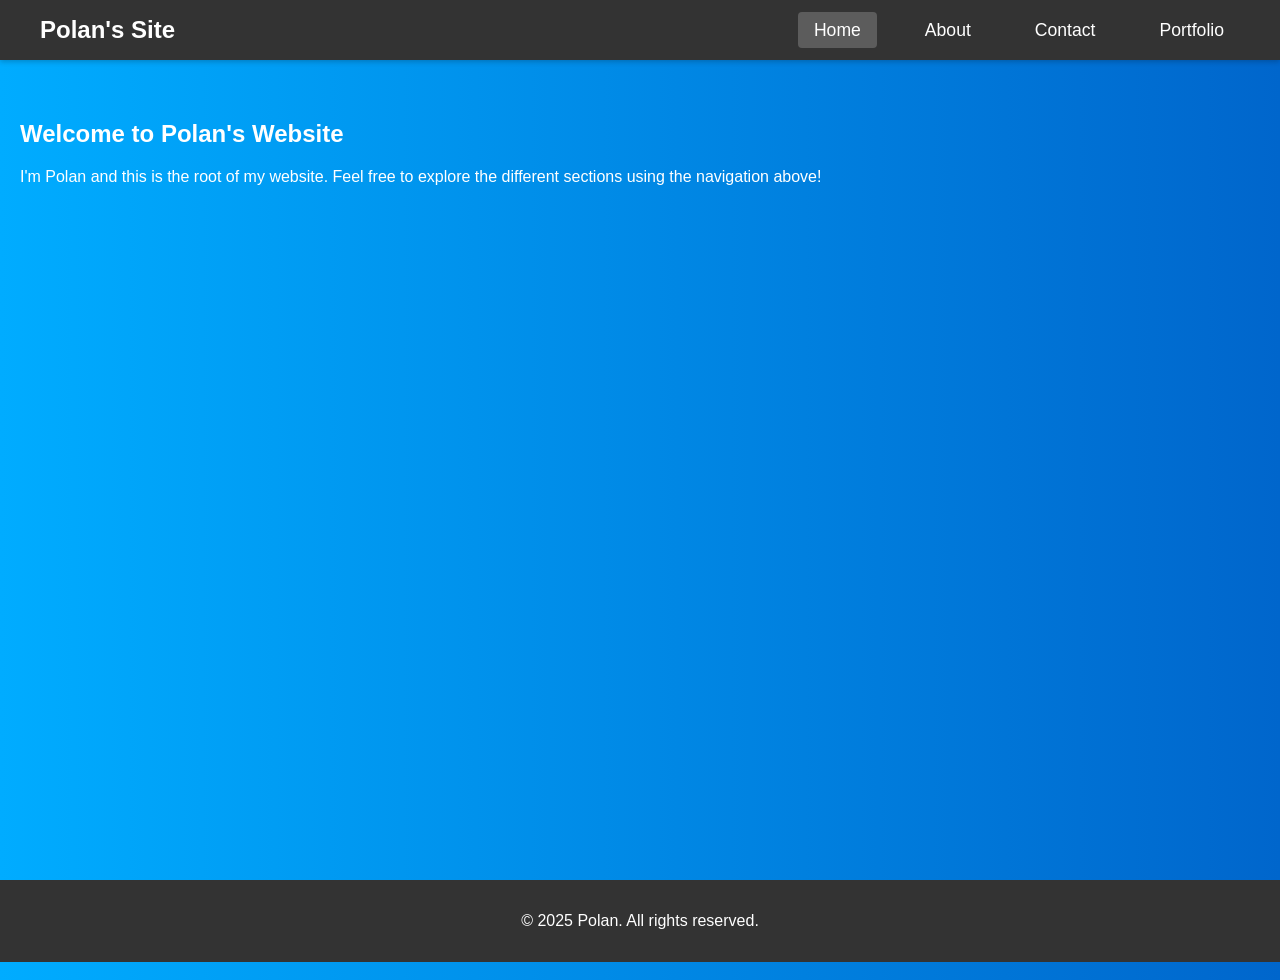
==== index.html @ 6e903cd0 "Better Nav Bar Added more styling to the nav bar to implement a better structure of the page." ====
<!DOCTYPE html>
<html lang="en">
<head>
    <link rel="stylesheet" href="itis3135/styles/default.css">
    <meta charset="UTF-8">
    <meta name="viewport" content="width=device-width, initial-scale=1.0">
    <title>Home Page</title>
    <script src="https://lint.page/kit/4d0fe3.js" crossorigin="anonymous"></script>
</head>
<body>
    <header>
        <div class="navbar">
            <div class="logo">
                <a href="index.html">Polan's Site</a>
            </div>
            <nav>
                <ul class="nav-links">
                    <li><a href="index.html" class="active">Home</a></li>
                    <li><a href="about.html">About</a></li>
                    <li><a href="contact.html">Contact</a></li>
                    <li><a href="portfolio.html">Portfolio</a></li>
                </ul>
            </nav>
        </div>
    </header>

    <main>
        <section>
            <h1>Welcome to Polan's Website</h1>
            <p>
                I'm Polan and this is the root of my website. 
                Feel free to explore the different sections using the navigation above!
            </p>
        </section>
    </main>

    <footer>
        <p>© 2025 Polan. All rights reserved.</p>
    </footer>

    <script src="scripts/script.js"></script>
</body>
</html>
---- itis3135/styles/default.css ----
body {
    background: linear-gradient(to right, rgb(0, 172, 255), rgb(0, 102, 204));
    background-color: #07ace9; /* Fallback color in case the gradient isn't supported */
    min-height: 100vh;
    margin: 0;
    font-family: Arial, sans-serif;
    color: #FFFFFF; 
}

header {
    background-color: #333;
    position: fixed;
    top: 0;
    width: 100%;
    z-index: 1000;
    box-shadow: 0 2px 5px rgba(0,0,0,0.2);
}

.navbar {
    max-width: 1200px;
    margin: 0 auto;
    display: flex;
    justify-content: space-between;
    align-items: center;
    padding: 1rem 2rem;
}

.logo a {
    color: white;
    text-decoration: none;
    font-size: 1.5rem;
    font-weight: bold;
}

.nav-links {
    list-style: none;
    margin: 0;
    padding: 0;
    display: flex;
    align-items: center;
}

.nav-links li {
    margin-left: 2rem;
}

.nav-links a {
    color: white;
    text-decoration: none;
    font-size: 1.1rem;
    padding: 0.5rem 1rem;
    transition: all 0.3s ease;
}

.nav-links a:hover {
    color: #ddd;
    background-color: rgba(255, 255, 255, 0.1);
    border-radius: 4px;
}

a.active {
    color: #fff;
    background-color: rgba(255, 255, 255, 0.2);
    border-radius: 4px;
}

main {
    padding: 20px;
    margin-top: 80px; /* To prevent content from hiding under fixed header */
    min-height: calc(100vh - 140px); /* Adjust based on header/footer height */
}

footer {
    background-color: #333;
    color: white;
    text-align: center;
    padding: 1rem;
}
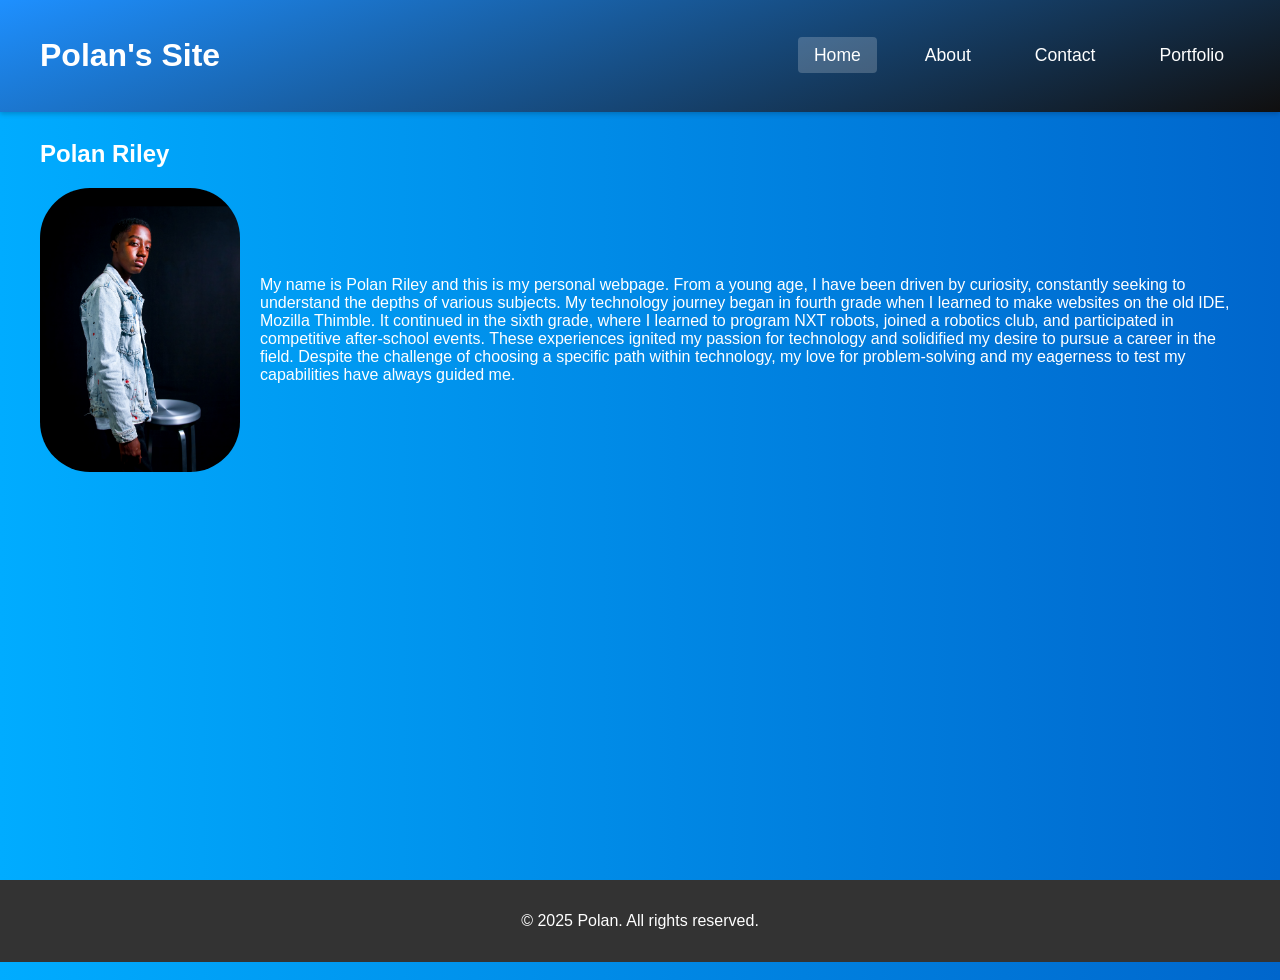
==== commit 8c6e5cd2: "Bio photo and text Added a bio photo with some context that introduces myself." ====
--- a/index.html
+++ b/index.html
@@ -11,33 +11,36 @@
     <header>
         <div class="navbar">
             <div class="logo">
-                <a href="index.html">Polan's Site</a>
+                <h1 class="logo-text">Polan's Site</h1>
             </div>
             <nav>
                 <ul class="nav-links">
-                    <li><a href="index.html" class="active">Home</a></li>
-                    <li><a href="about.html">About</a></li>
-                    <li><a href="contact.html">Contact</a></li>
-                    <li><a href="portfolio.html">Portfolio</a></li>
+                    <li><a href="itis3135/components/" class="active">Home</a></li>
+                    <li><a href="itis3135/components/about.html">About</a></li>
+                    <li><a href="itis3135/components/contact.html">Contact</a></li>
+                    <li><a href="itis3135/components/">Portfolio</a></li>
                 </ul>
             </nav>
         </div>
     </header>
-
     <main>
-        <section>
-            <h1>Welcome to Polan's Website</h1>
-            <p>
-                I'm Polan and this is the root of my website. 
-                Feel free to explore the different sections using the navigation above!
-            </p>
+        <section id="section">
+            <div class="container">
+                <h2>Polan Riley</h2>
+                <div class="content-wrapper">
+                    <img id="photo" src="itis3135/images/photo.jpg" alt="A picture of Polan Riley">
+                    <div class="bio-info">
+                        <p class="bio-text">
+                            My name is Polan Riley and this is my personal webpage. From a young age, I have been driven by curiosity, constantly seeking to understand the depths of various subjects. My technology journey began in fourth grade when I learned to make websites on the old IDE, Mozilla Thimble. It continued in the sixth grade, where I learned to program NXT robots, joined a robotics club, and participated in competitive after-school events. These experiences ignited my passion for technology and solidified my desire to pursue a career in the field. Despite the challenge of choosing a specific path within technology, my love for problem-solving and my eagerness to test my capabilities have always guided me.
+                        </p>
+                    </div>
+                </div>
+            </div>
         </section>
     </main>
-
     <footer>
         <p>© 2025 Polan. All rights reserved.</p>
     </footer>
-
     <script src="scripts/script.js"></script>
 </body>
 </html>
--- a/itis3135/styles/default.css
+++ b/itis3135/styles/default.css
@@ -1,21 +1,22 @@
 body {
     background: linear-gradient(to right, rgb(0, 172, 255), rgb(0, 102, 204));
-    background-color: #07ace9; /* Fallback color in case the gradient isn't supported */
+    background-color: #07ace9;
     min-height: 100vh;
     margin: 0;
     font-family: Arial, sans-serif;
-    color: #FFFFFF; 
+    color: #FFFFFF;
 }
-
+    
 header {
-    background-color: #333;
+    background: linear-gradient(160deg, #1e90ff, #100f0f);
     position: fixed;
     top: 0;
     width: 100%;
     z-index: 1000;
-    box-shadow: 0 2px 5px rgba(0,0,0,0.2);
+    box-shadow: 0 2px 5px rgba(0, 0, 0, 0.2);
+    transition: background-color 0.3s ease;
 }
-
+    
 .navbar {
     max-width: 1200px;
     margin: 0 auto;
@@ -24,14 +25,20 @@
     align-items: center;
     padding: 1rem 2rem;
 }
-
+    
 .logo a {
     color: white;
     text-decoration: none;
     font-size: 1.5rem;
     font-weight: bold;
+    margin-left: 2rem;
+    transition: color 0.3s ease;
 }
-
+    
+.logo a:hover {
+    color: #f0f0f0;
+}
+    
 .nav-links {
     list-style: none;
     margin: 0;
@@ -39,11 +46,11 @@
     display: flex;
     align-items: center;
 }
-
+    
 .nav-links li {
     margin-left: 2rem;
 }
-
+    
 .nav-links a {
     color: white;
     text-decoration: none;
@@ -51,28 +58,66 @@
     padding: 0.5rem 1rem;
     transition: all 0.3s ease;
 }
-
+    
 .nav-links a:hover {
-    color: #ddd;
+    color: #ffd700;
     background-color: rgba(255, 255, 255, 0.1);
     border-radius: 4px;
 }
-
+    
 a.active {
     color: #fff;
     background-color: rgba(255, 255, 255, 0.2);
     border-radius: 4px;
 }
-
+    
 main {
     padding: 20px;
-    margin-top: 80px; /* To prevent content from hiding under fixed header */
-    min-height: calc(100vh - 140px); /* Adjust based on header/footer height */
+    margin-top: 80px;
+    min-height: calc(100vh - 140px);
+    }
+    
+#photo {
+    height: auto;
+    width: 200px;
+    border-radius: 50px;
 }
-
+    
 footer {
     background-color: #333;
     color: white;
     text-align: center;
     padding: 1rem;
+}
+    
+.container {
+    padding: 20px;
+}
+    
+.content-wrapper {
+    display: flex;
+    align-items: center;
+    gap: 20px;
+}
+    
+.bio-info {
+    flex: 1;
+    color: #FFFFFF;
+}
+    
+.bio-info p {
+    margin: 0;
+}
+    
+@media (max-width: 600px) {
+    
+    .content-wrapper {
+        flex-direction: column;
+        text-align: center;
+    }
+    
+    #photo {
+        width: 150px;
+        margin-bottom: 10px;
+    }
 }
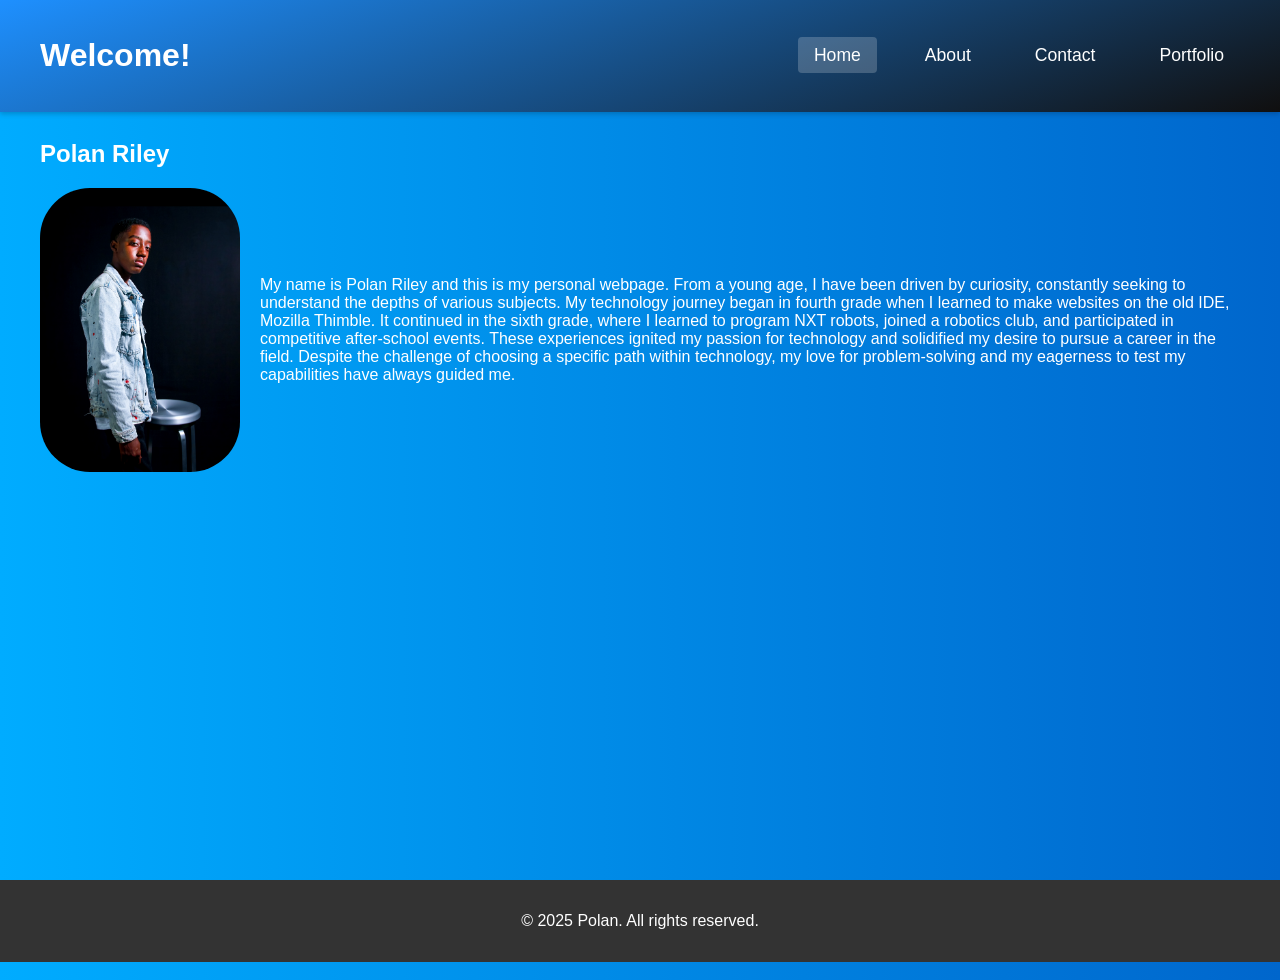
==== commit 2468c5c7: "Pages Added styling and links to each page to make it render" ====
--- a/index.html
+++ b/index.html
@@ -11,14 +11,14 @@
     <header>
         <div class="navbar">
             <div class="logo">
-                <h1 class="logo-text">Polan's Site</h1>
+                <h1 class="logo-text">Welcome!</h1>
             </div>
             <nav>
                 <ul class="nav-links">
                     <li><a href="itis3135/components/" class="active">Home</a></li>
                     <li><a href="itis3135/components/about.html">About</a></li>
                     <li><a href="itis3135/components/contact.html">Contact</a></li>
-                    <li><a href="itis3135/components/">Portfolio</a></li>
+                    <li><a href="itis3135/components/portfolio.html">Portfolio</a></li>
                 </ul>
             </nav>
         </div>
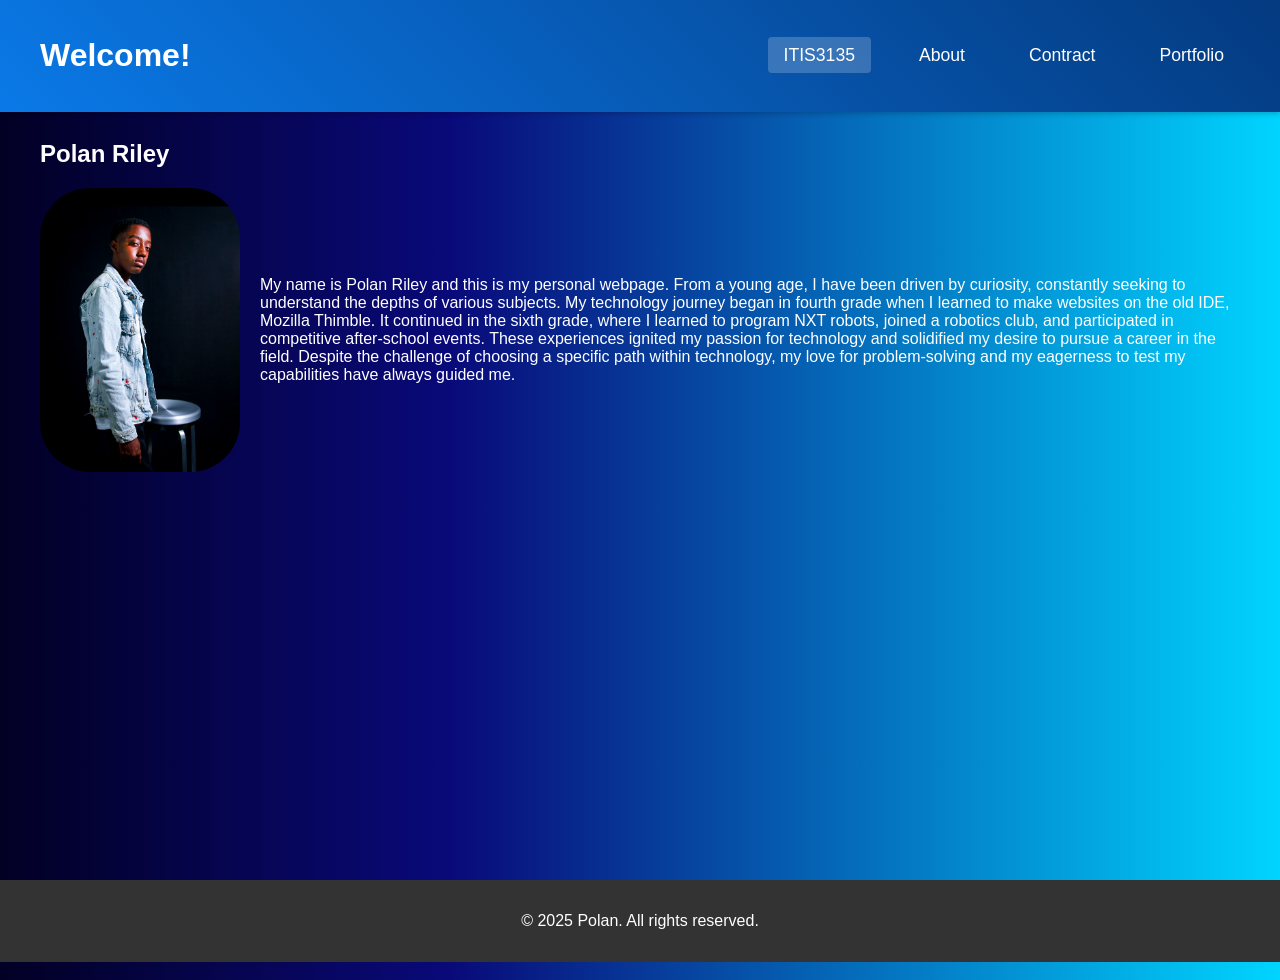
==== commit e814c19c: "Added First Course Site Major changes made. First Course site was added to the file, along with upda" ====
--- a/index.html
+++ b/index.html
@@ -15,9 +15,9 @@
             </div>
             <nav>
                 <ul class="nav-links">
-                    <li><a href="itis3135/components/" class="active">Home</a></li>
-                    <li><a href="itis3135/components/about.html">About</a></li>
-                    <li><a href="itis3135/components/contact.html">Contact</a></li>
+                    <li><a href="itis3135/index.html" class="active">ITIS3135</a></li>
+                    <li><a href="itis3135/introduction.html">About</a></li>
+                    <li><a href="itis3135/contract.html">Contract</a></li>
                     <li><a href="itis3135/components/portfolio.html">Portfolio</a></li>
                 </ul>
             </nav>
--- a/itis3135/styles/default.css
+++ b/itis3135/styles/default.css
@@ -1,5 +1,5 @@
 body {
-    background: linear-gradient(to right, rgb(0, 172, 255), rgb(0, 102, 204));
+    background: linear-gradient(90deg, #020024 0%, #090979 35%, #00d4ff 100%);
     background-color: #07ace9;
     min-height: 100vh;
     margin: 0;
@@ -8,7 +8,7 @@
 }
     
 header {
-    background: linear-gradient(160deg, #1e90ff, #100f0f);
+    background: linear-gradient(45deg, #0a79e7, #043a80);
     position: fixed;
     top: 0;
     width: 100%;
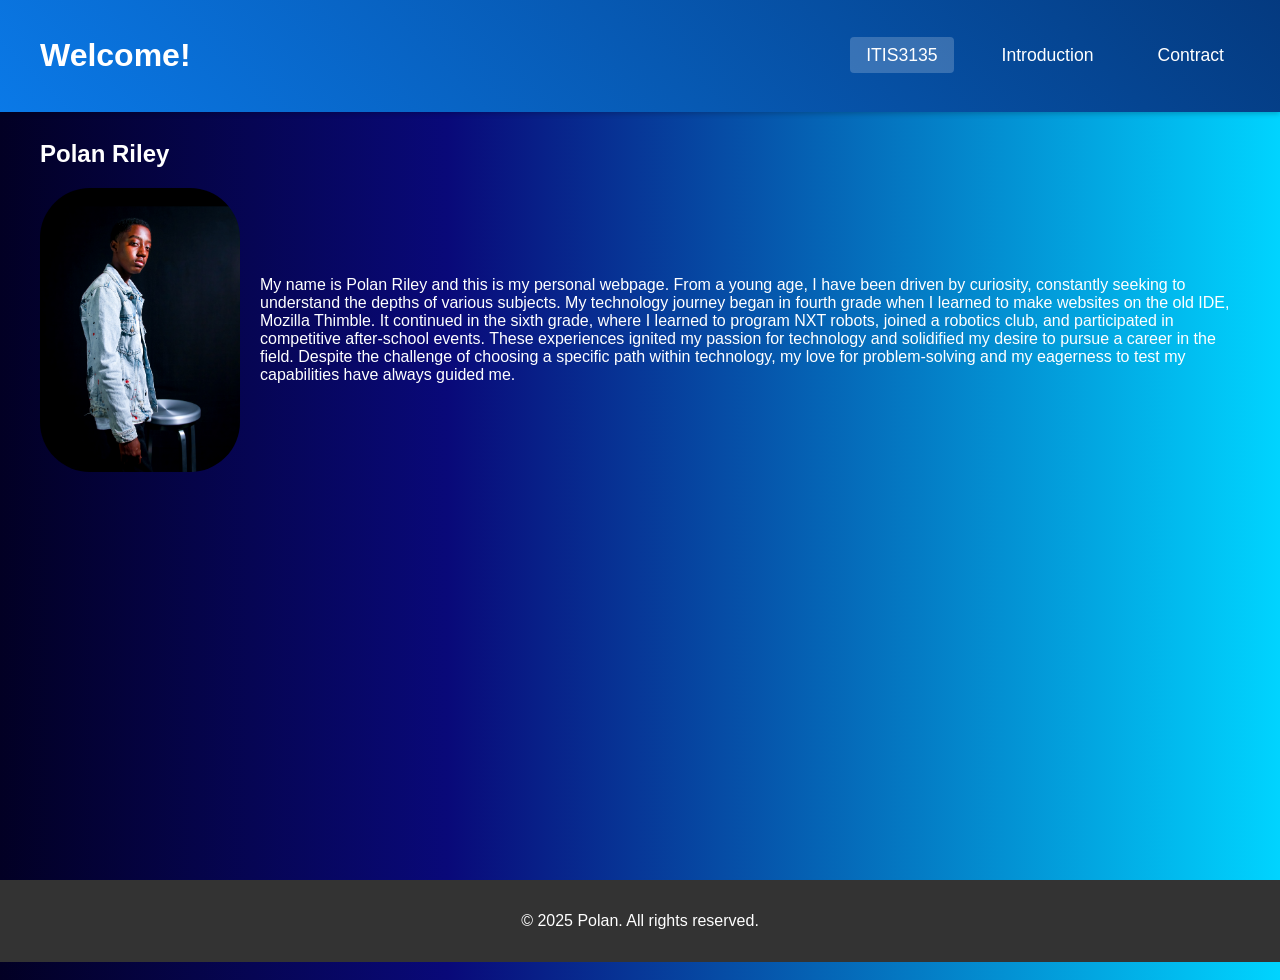
==== commit 0304030e: "First Course Site First Course Site Complete" ====
--- a/index.html
+++ b/index.html
@@ -16,9 +16,8 @@
             <nav>
                 <ul class="nav-links">
                     <li><a href="itis3135/index.html" class="active">ITIS3135</a></li>
-                    <li><a href="itis3135/introduction.html">About</a></li>
+                    <li><a href="itis3135/introduction.html">Introduction</a></li>
                     <li><a href="itis3135/contract.html">Contract</a></li>
-                    <li><a href="itis3135/components/portfolio.html">Portfolio</a></li>
                 </ul>
             </nav>
         </div>
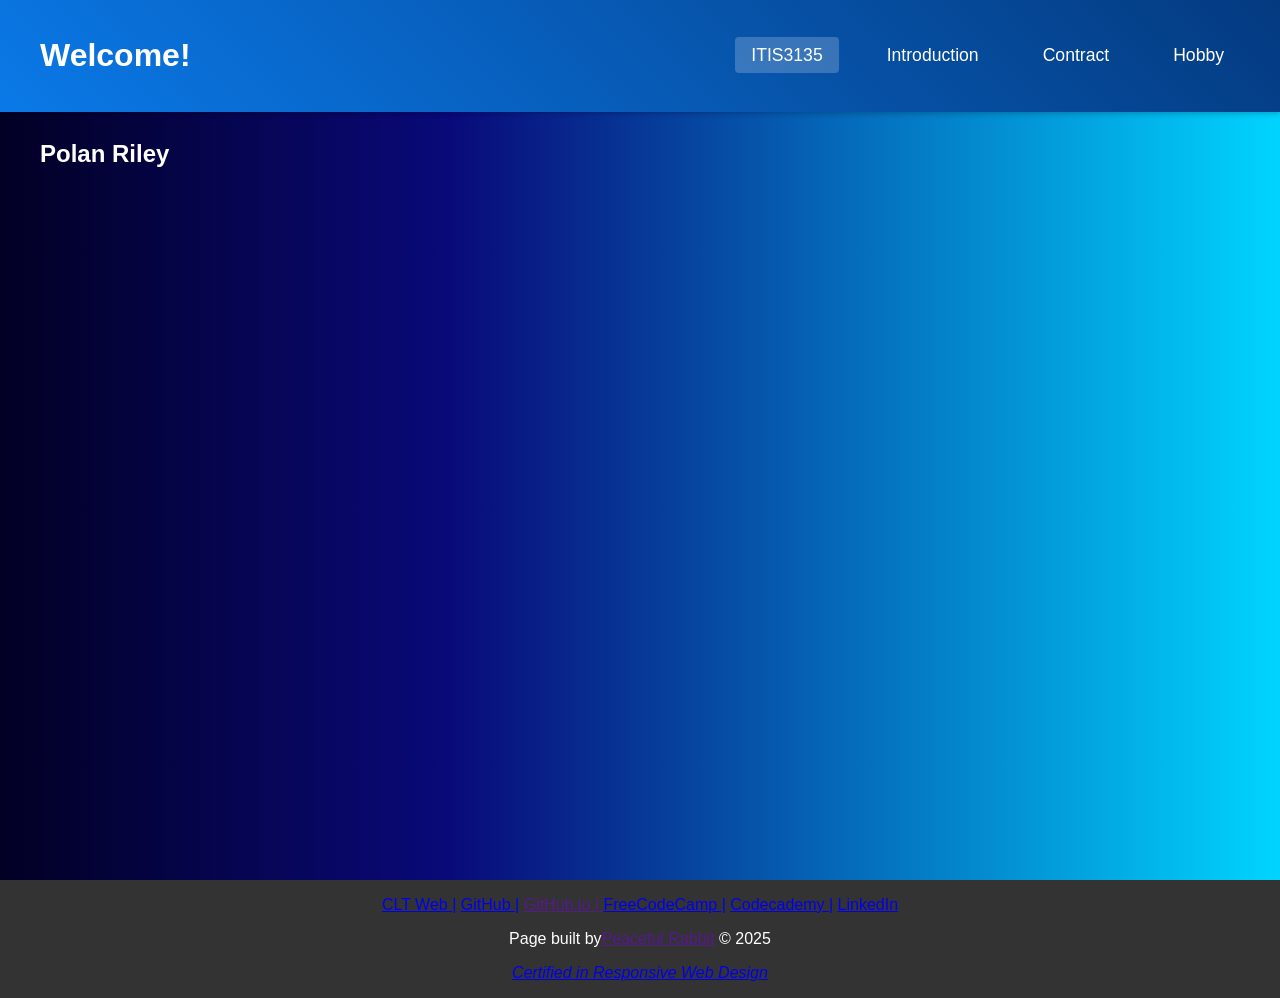
==== commit af0f7075: "Hobby Site - Hobby site completed - Hobby site added to main page" ====
--- a/index.html
+++ b/index.html
@@ -18,6 +18,7 @@
                     <li><a href="itis3135/index.html" class="active">ITIS3135</a></li>
                     <li><a href="itis3135/introduction.html">Introduction</a></li>
                     <li><a href="itis3135/contract.html">Contract</a></li>
+                    <li><a href="itis3135/hobby/index.html">Hobby</a></li>
                 </ul>
             </nav>
         </div>
@@ -27,10 +28,9 @@
             <div class="container">
                 <h2>Polan Riley</h2>
                 <div class="content-wrapper">
-                    <img id="photo" src="itis3135/images/photo.jpg" alt="A picture of Polan Riley">
                     <div class="bio-info">
                         <p class="bio-text">
-                            My name is Polan Riley and this is my personal webpage. From a young age, I have been driven by curiosity, constantly seeking to understand the depths of various subjects. My technology journey began in fourth grade when I learned to make websites on the old IDE, Mozilla Thimble. It continued in the sixth grade, where I learned to program NXT robots, joined a robotics club, and participated in competitive after-school events. These experiences ignited my passion for technology and solidified my desire to pursue a career in the field. Despite the challenge of choosing a specific path within technology, my love for problem-solving and my eagerness to test my capabilities have always guided me.
+
                         </p>
                     </div>
                 </div>
@@ -38,7 +38,14 @@
         </section>
     </main>
     <footer>
-        <p>© 2025 Polan. All rights reserved.</p>
+        <a href="../index.html">CLT Web |</a>
+        <a target="_blank" href="https://github.com/polan2wavii">GitHub |</a>
+        <a href="">GitHub.io | </a>
+        <a target="_blank" href="https://www.freecodecamp.org/PRiley03">FreeCodeCamp |</a>
+        <a target="_blank" href="https://www.codecademy.com/profiles/priley03">Codecademy |</a>
+        <a target="_blank" href="https://www.linkedin.com/in/polan-riley/">LinkedIn</a>
+        <p>Page built by<a href="">Peaceful Rabbit</a> &copy; 2025</p>
+        <i><a target="_blank" href="https://www.freecodecamp.org/certification/PRiley03/responsive-web-design">Certified in Responsive Web Design</a></i>
     </footer>
     <script src="scripts/script.js"></script>
 </body>
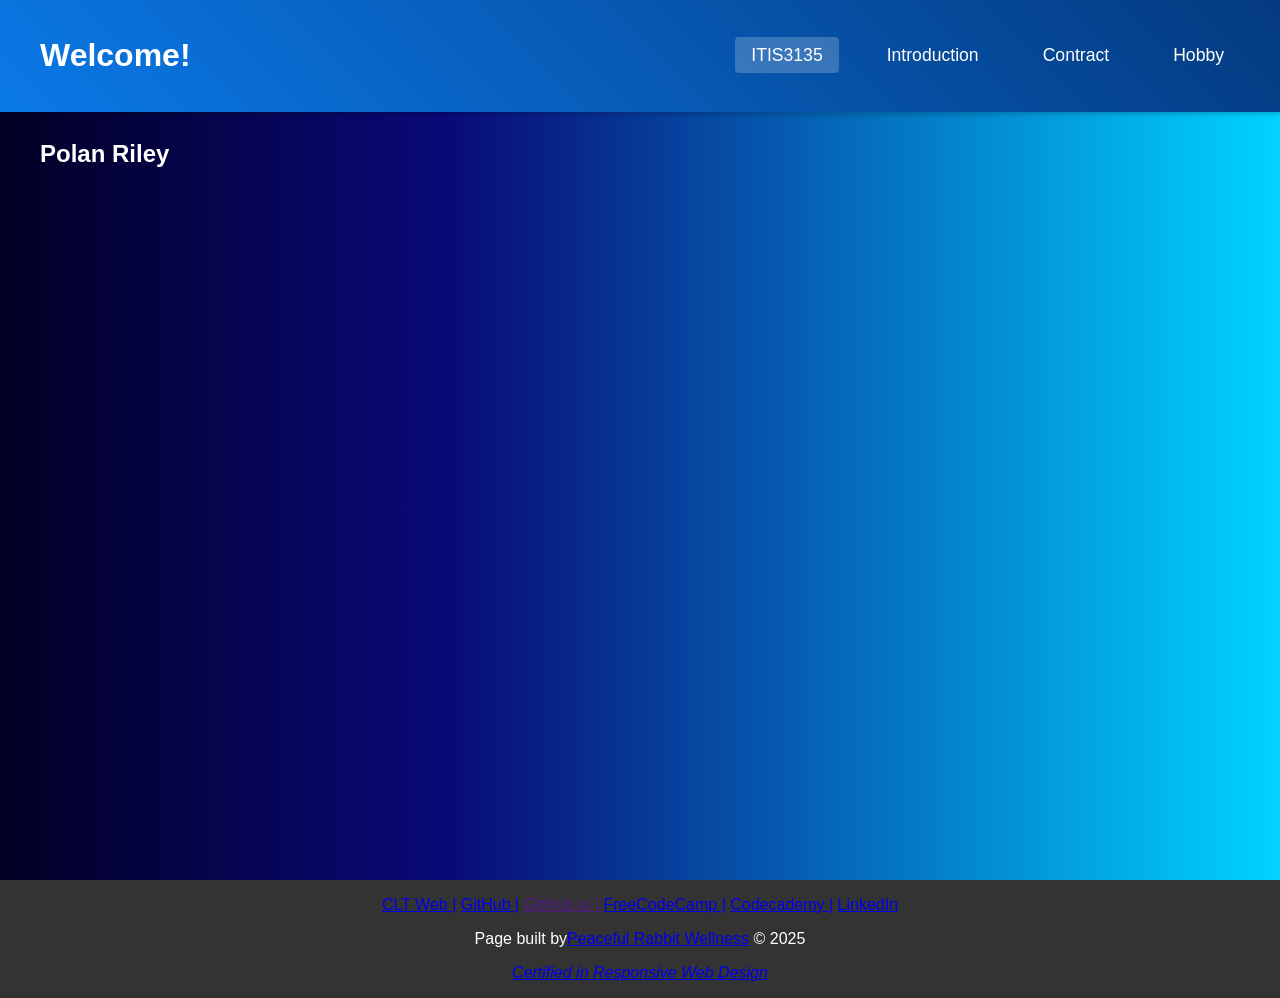
==== commit d59066ca: "Whimsical Company Added the whimsical company to the webpage; located at the footer of the page" ====
--- a/index.html
+++ b/index.html
@@ -44,7 +44,7 @@
         <a target="_blank" href="https://www.freecodecamp.org/PRiley03">FreeCodeCamp |</a>
         <a target="_blank" href="https://www.codecademy.com/profiles/priley03">Codecademy |</a>
         <a target="_blank" href="https://www.linkedin.com/in/polan-riley/">LinkedIn</a>
-        <p>Page built by<a href="">Peaceful Rabbit</a> &copy; 2025</p>
+        <p>Page built by<a href="itis3135/about.html">Peaceful Rabbit Wellness</a> &copy; 2025</p>
         <i><a target="_blank" href="https://www.freecodecamp.org/certification/PRiley03/responsive-web-design">Certified in Responsive Web Design</a></i>
     </footer>
     <script src="scripts/script.js"></script>
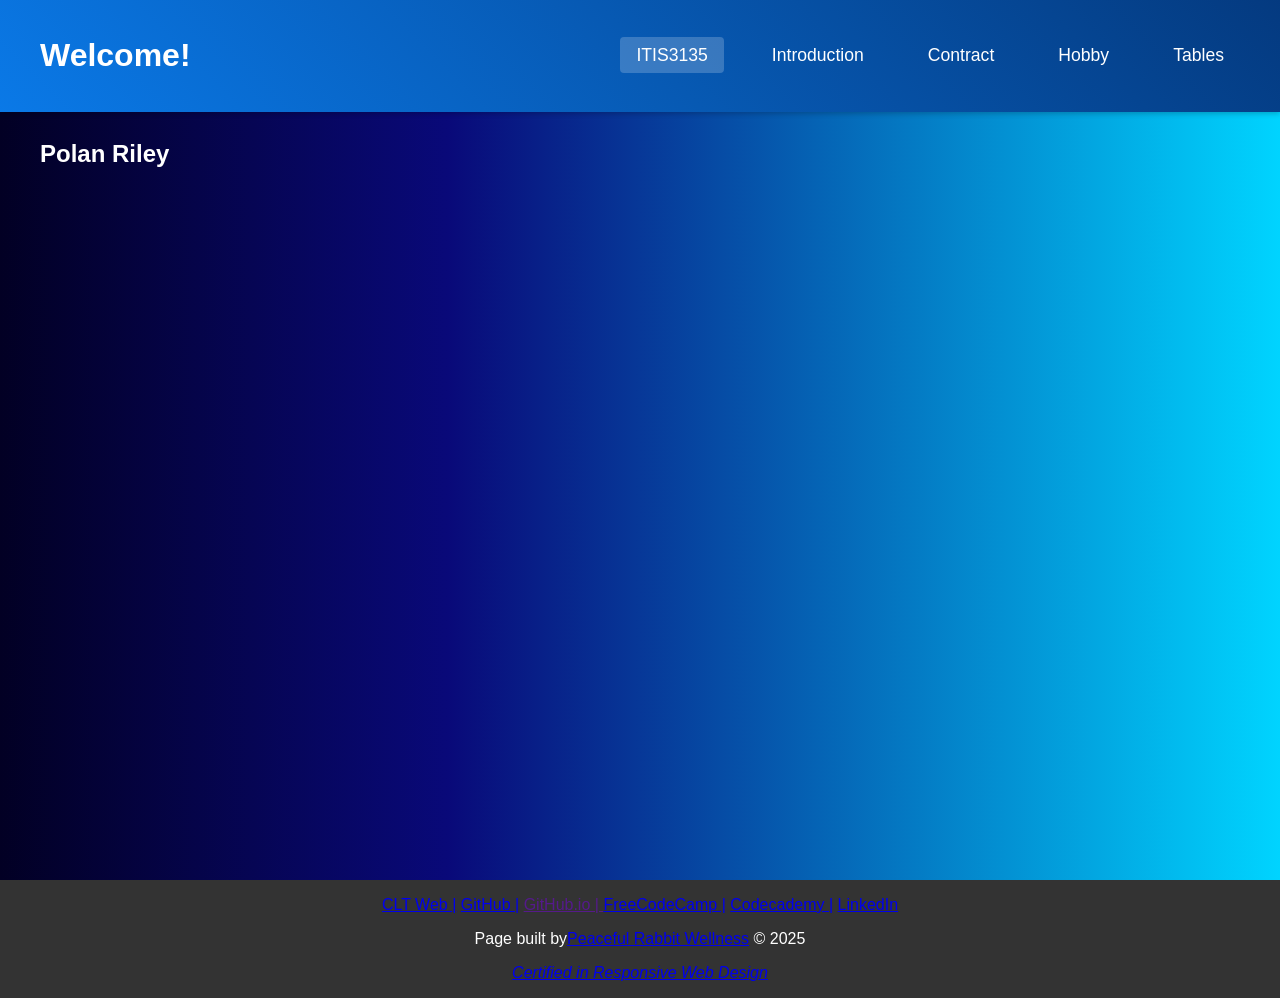
==== commit 23b38ec4: "HTML Tables Added tables link to the navigation bar" ====
--- a/index.html
+++ b/index.html
@@ -19,6 +19,7 @@
                     <li><a href="itis3135/introduction.html">Introduction</a></li>
                     <li><a href="itis3135/contract.html">Contract</a></li>
                     <li><a href="itis3135/hobby/index.html">Hobby</a></li>
+                    <li><a href="itis3135/tables.html">Tables</a></li>
                 </ul>
             </nav>
         </div>
